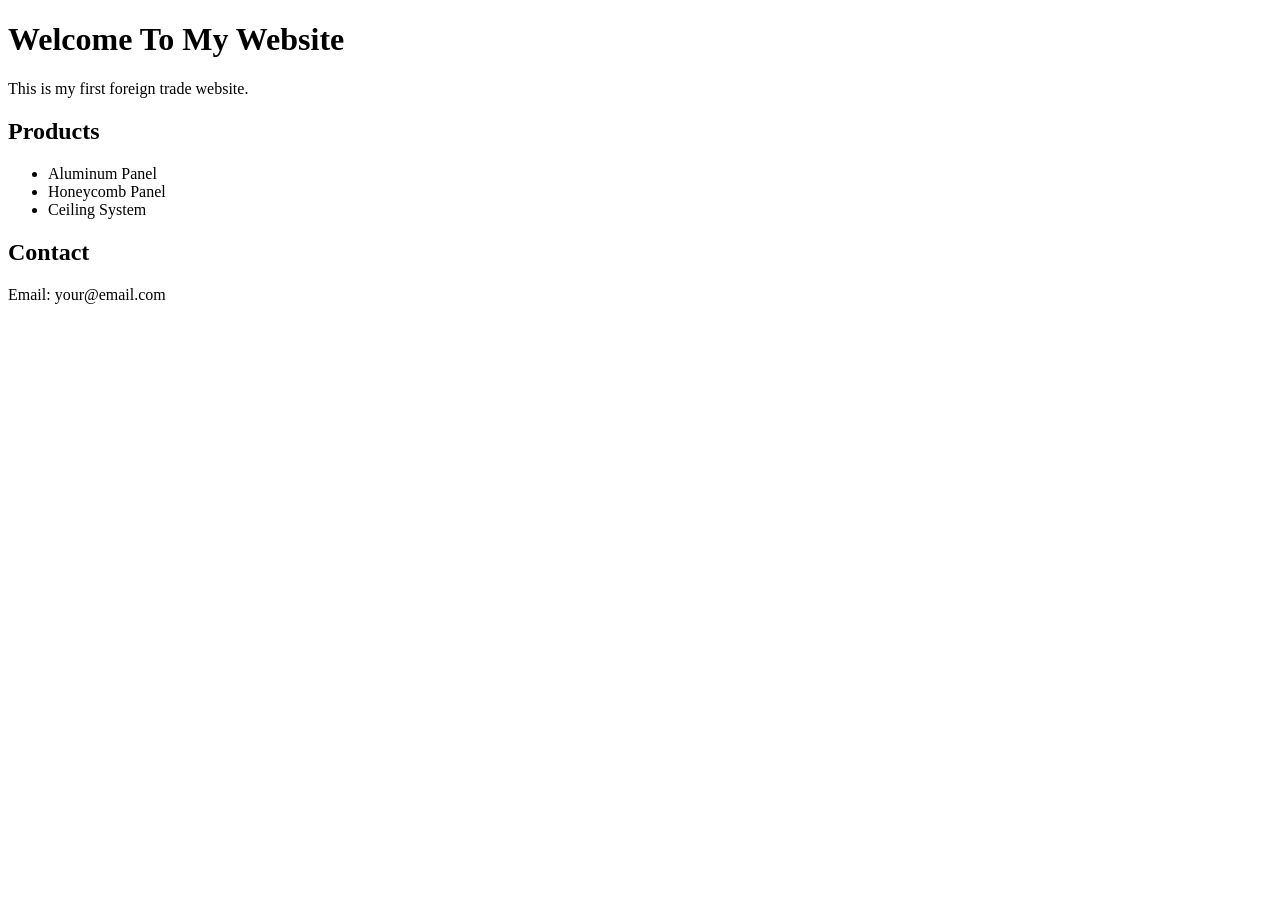
==== Babyface.html @ b9bd085e "Create initial Babyface.html for first website" ====
<!DOCTYPE html>
<html>
<head>
<meta charset="UTF-8">
<title>My First Website</title>
</head>

<body>

<h1>Welcome To My Website</h1>

<p>This is my first foreign trade website.</p >

<h2>Products</h2>

<ul>
<li>Aluminum Panel</li>
<li>Honeycomb Panel</li>
<li>Ceiling System</li>
</ul>

<h2>Contact</h2>

<p>Email: your@email.com</p >

</body>
</html>
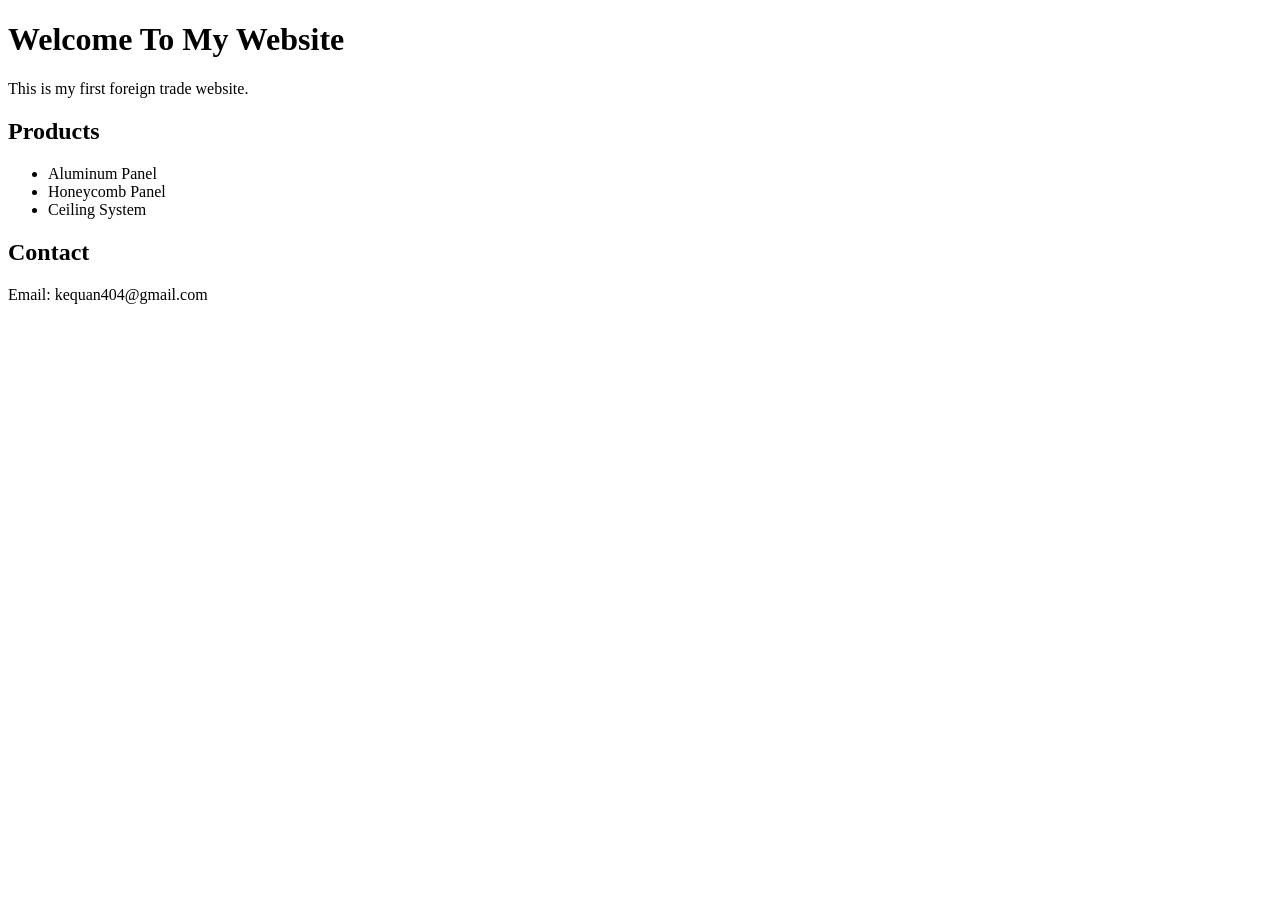
==== commit 2e9dc49b: "Update contact email address in Babyface.html" ====
--- a/Babyface.html
+++ b/Babyface.html
@@ -21,7 +21,7 @@
 
 <h2>Contact</h2>
 
-<p>Email: your@email.com</p >
+<p>Email: kequan404@gmail.com</p >
 
 </body>
 </html>
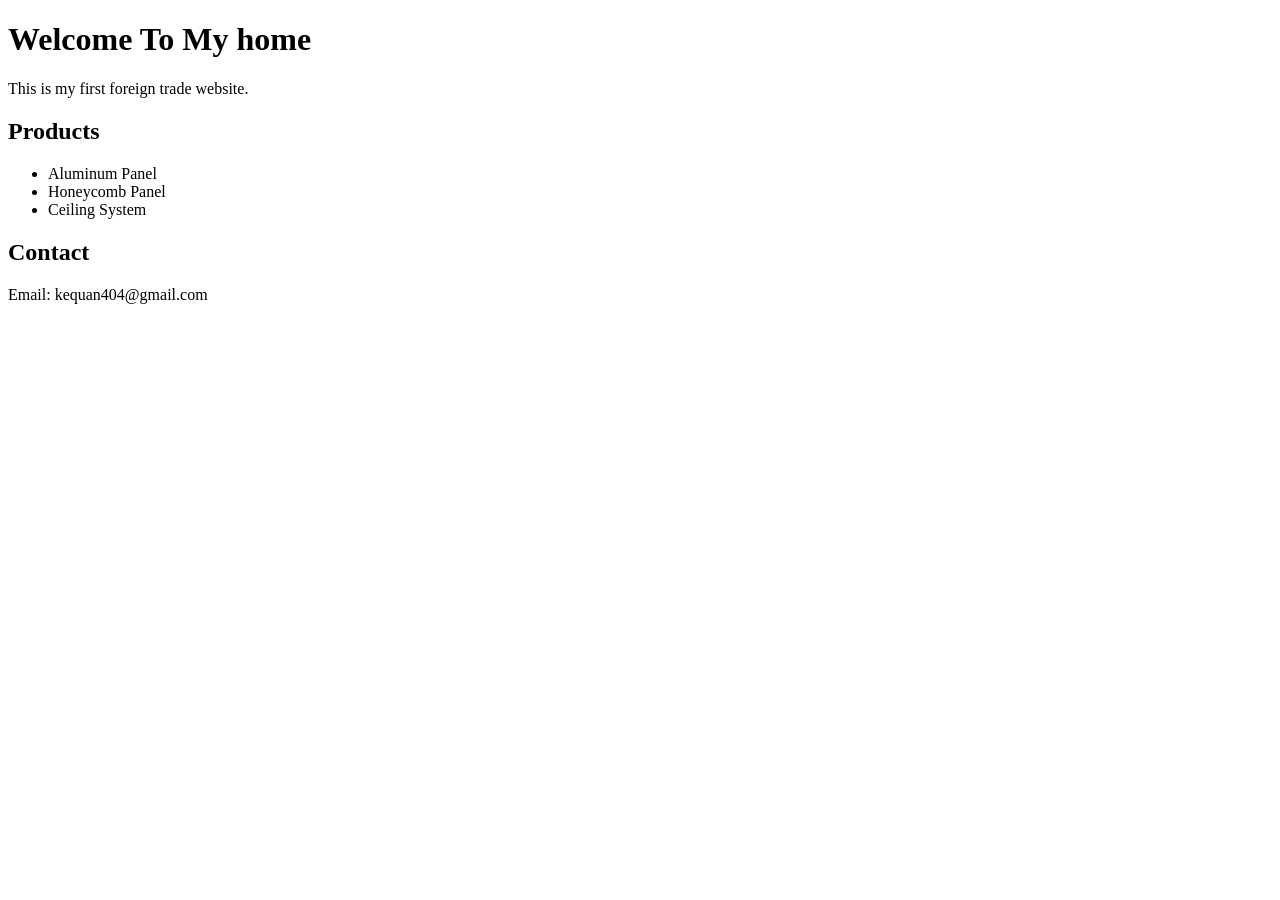
==== commit e0124b3e: "Update Babyface.html" ====
--- a/Babyface.html
+++ b/Babyface.html
@@ -7,7 +7,7 @@
 
 <body>
 
-<h1>Welcome To My Website</h1>
+<h1>Welcome To My home</h1>
 
 <p>This is my first foreign trade website.</p >
 
